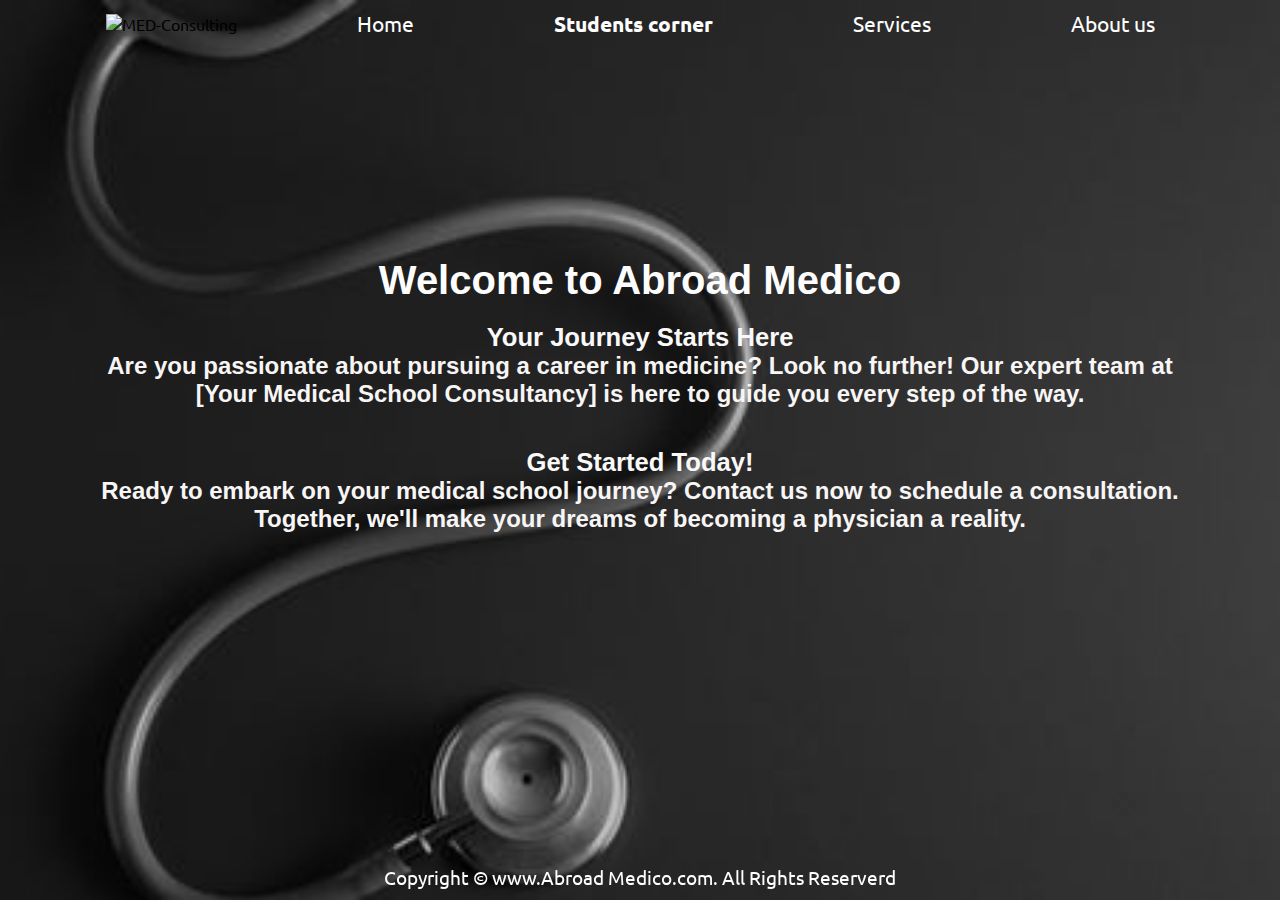
==== index.html @ 2bb1ffe1 "Add files via upload" ====
<!DOCTYPE html>
<html lang="en">

<head>
    <meta charset="UTF-8">
    <meta name="viewport" content="width=device-width, initial-scale=1.0">
    <title>MED-Consulting</title>
    <link rel="stylesheet" href="style.css">
    <link rel="preconnect" href="https://fonts.googleapis.com">
    <link rel="preconnect" href="https://fonts.gstatic.com" crossorigin>
    <link href="https://fonts.googleapis.com/css2?family=Ubuntu:ital,wght@0,300;0,400;0,500;0,700;1,300;1,400;1,500;1,700&display=swap"
        rel="stylesheet">
    <link rel="stylesheet" media="screen and (max-width:950px)" href="phone.css">
</head>

<body>
    <header id="navbar">
        <div id="logo">
            <img src="logo.PNG" alt="MED-Consulting">
        </div>
        <ul class="navigation">
            <li class="item"><a href="index.html">Home</a></li>
            <div class="dropdown">
                <li class="dropbtn"><a href="#">Students corner</a>
                    <div class="dropdown-content">

                        <div class="dropdown-submenu">

                            <div class="colleges-content dropdown-content">
                                <!-- Added a specific class for colleges content -->
                                <a href="clginrussia.html">Colleges in Russia</a>
                                
                                <a href="clginkyrgystan.html">Colleges in Kyrgyzstan</a>

                            </div>
                        </div>
                    </div>

                </li>
            </div>

            <li class="item"><a href="services.html">Services</a></li>
            <li class="item"><a href="aboutus.html">About us</a></li>

        </ul>
    </header>

    <!-- Home -->
    <section id="home">
        <h1>Welcome to Abroad Medico</h1><br>

        <p>

        <h3>Your Journey Starts Here</h3>


        <p> Are you passionate about pursuing a career in medicine? Look no further! Our expert team at [Your Medical School
        Consultancy] is here to guide you every step of the way. </p><br>


       
        <br>
        <h3>Get Started Today! </h3>

        <p>Ready to embark on your medical school journey? Contact us now to schedule a consultation. Together, we'll make
        your dreams of becoming a physician a reality.<br></p>


    </section>

    <footer>
        <div class="center">
            Copyright &copy; www.Abroad Medico.com. All Rights Reserverd
        </div>
    </footer>
</body>

</html>
---- style.css ----
/* Css Reset  */
* {
    margin: 0;
    padding: 0;
    font-family: "Ubuntu";
}

/* body  */
body {
    content: "";

   background-image: url(bg.jpg);
   background-position: center;
   background-size: cover;
    height: 100vh;
    width: 100vw;
    z-index: -1;
    opacity: 1;
}


/* Navigation Bar  */

#navbar {
    display: flex;
    align-items: center;
}



/* Navigation Bar:Logo and Image  */

#logo {
    margin: 10px 10px;
}

#logo img {
    margin: 0px 40px;
    height: 80px;
}


/* Navigation Bar: list styling  */

#navbar {
    position: relative; 
      justify-content: center;
    align-items: center;
}

#navbar ul {
    display: flex;
 
}

#navbar::before {
    content: "";
    background-color:transparent;
    position: absolute;
    height: 100%;
    width: 100%;
    z-index: -1;
    
}

#navbar ul li {
    list-style-type: none;
    font-size: 1.3rem;
    font-family: "Ubuntu";
}

#navbar ul li a {
    display: block;
    text-decoration: none;
    padding: 10px 70px;
    border-radius: 25px;
    color: white;
}


#navbar ul li a:hover {
    display: block;
    text-decoration: none;
    padding: 10px 70px;
    border-radius: 25px;
    color: rgb(10, 10, 10);
    background-color: aliceblue;
}


/* Drop Down  */
.dropdown {
    float: left;
    overflow: hidden;
    font-weight: bold;
}

.dropdown .dropbtn {
    font-size: 16px;
    border: none;
    outline: none;
    color: rgb(247, 246, 246);
    padding: -1px 200px;
    background-color: inherit;
    margin: 0;
    cursor: pointer;
    font-weight: bold;
    text-align: center;
}


.dropdown-content {
    display: none;
    position: absolute;
    background-color: transparent;
    min-width: 160px;
    box-shadow: 0px 8px 16px 0px rgba(0, 0, 0, 0.2);
    z-index: 1;
}

.dropdown-content a {
    float: none;
    padding: 10px 23px;
    border-radius: 25px;
    color: rgb(245, 242, 242);
    background-color: rgb(245, 241, 241);

    text-decoration: none;
    display: block;
    
}


.dropdown:hover .dropdown-content {
    display: block;
}
.dropdown-submenu {
    position: relative;
}

    .dropdown-submenu .dropbtn {
        font-size: 16px;
        border: none;
        outline: none;
        color: #0a0a0a;
        padding: 14px 20px;
        background-color: inherit;
        margin: 0;
        cursor: pointer;
    }

    .dropdown-submenu .dropdown-content {
        display: none;
        position: absolute;
      
        min-width: 286px;
        margin: 4px 0px;
        border-radius: 25px;
        box-shadow: 0px 8px 16px 0px rgba(0,0,0,0.2);
        z-index: 1;
    } 
    .dropdown-submenu .dropdown-content a{
        
        box-shadow: 0px 8px 16px 0px rgba(0,0,0,0.2);
        background: #000;
    } 

            




/* Home  */

#home {
    display: flex;
    flex-direction: column;
    padding: 150px 80px;
    justify-content: center;
    align-items: center;
    height: 395px;

}



#home h1 {
    color: rgb(253, 253, 253);
    text-align: center;
    font-family: 'Trebuchet MS', 'Lucida Sans Unicode', 'Lucida Grande', 'Lucida Sans', Arial, sans-serif;
    font-size:2.5rem;
    justify-content: center;
font-weight: bold;
}
#home h3 {
    color: rgb(250, 249, 249);
    text-align: center;
    font-family: 'Trebuchet MS', 'Lucida Sans Unicode', 'Lucida Grande', 'Lucida Sans', Arial, sans-serif;
    font-size: 1.6rem;
font-weight: bold;
}

#home p {
    color: rgb(248, 245, 245);
    text-align: center;
    font-size: 1.5rem;
    font-family: 'Trebuchet MS', 'Lucida Sans Unicode', 'Lucida Grande', 'Lucida Sans', Arial, sans-serif;
font-weight: bold;
}





footer {
    display: flex;
    justify-content: center;
    align-items: center;
    position: relative;
}

.center {
    width: 100vw;
    font-size: 1.2rem;
    font-family: "Ubuntu";
    text-align: center;
    background:transparent;
    padding: 10px;
    color: white;
    position: fixed;
    bottom: 0;
   
}



/* Students Corner: clgs in russia  */
.clg-container h1{
    padding: 30px ;
    margin: 12px 12px;
    color: white;
}
#clgs{
    margin: 34px;
    display: flex;
    
}
#clgs .box{
   border: 2px solid black;
   padding: 37px 32px;
   margin: 31px 18px;
   border-radius: 25px;
   background: #999898;
   justify-content: center;
   align-items: center;
}
#clgs .box{
  text-align: center;
}
#clgs .box a{
  text-align: center;
  text-decoration: none;
  color: #000;
}
#clgs .box a:hover{
  text-align: center;
  text-decoration: none;
  color: #f7f3f3;
}
#clgs .box:hover{
   background: #646464;
   color: rgb(243, 240, 240);
   
}


#clgs .box img{
    height: 246px;
    width: 430px;
    display: block;
    margin: auto;
 
    transition: transform 0.2s ease-in-out;
}

#clgs .box:hover img{
     transform: scale(0.97);
    
}







/* UTILITY CLASS */
.primary {
    font-size: 2.8rem;
    padding: 12px 12px;


}

.btn {
    padding: 4px 8px;
    margin: 15px 5px;
    border: 2px solid white;
    border-radius: 20px;

    background-color: rgb(252, 251, 251);
    color: rgb(8, 8, 8);
    cursor: pointer;
    font-size: 1.2rem;
}

.btn:hover {
    padding: 4px 8px;
    margin: 15px 5px;
    border: 2px solid white;
    border-radius: 20px;
    background-color: black;
    color: aliceblue;
    cursor: pointer;

}
.centers{
    text-align: center;
}

@media screen and (max-width:418px){

    .dropdown-submenu .dropdown-content {

        min-width: 80px;
        padding: 0px 30px 0px 0px;
        

    }
    .dropdown-submenu .dropdown-content a {

        font-size: 1rem;


    }

    
}
---- phone.css ----
#home h1 {

        font-size: 1.8rem;
    }

    #home h3 {
        font-size: 1.2rem
    }

    #home p {
        font-size: 1.0rem;
    }

    #navbar {
        
        flex-direction: column;
    }

    #navbar ul li a {

        padding: 10px 23px;

    }


    #navbar ul li a:hover {

        padding: 10px 23px;
    }

    #clgs {
        display: flex;
        flex-direction: column;
    }

    #clgs .box img {
        height: 123px;
        width: 195px;
        display: block;
        margin: auto;

    }

    .dropdown-submenu .dropdown-content {

        min-width: 185px;
        

    }
    .dropdown-submenu .dropdown-content a {

        font-size: 1.3rem;


    }
    .center {
       
        font-size: 1rem;
    
        padding: 5px;
        
    
    }
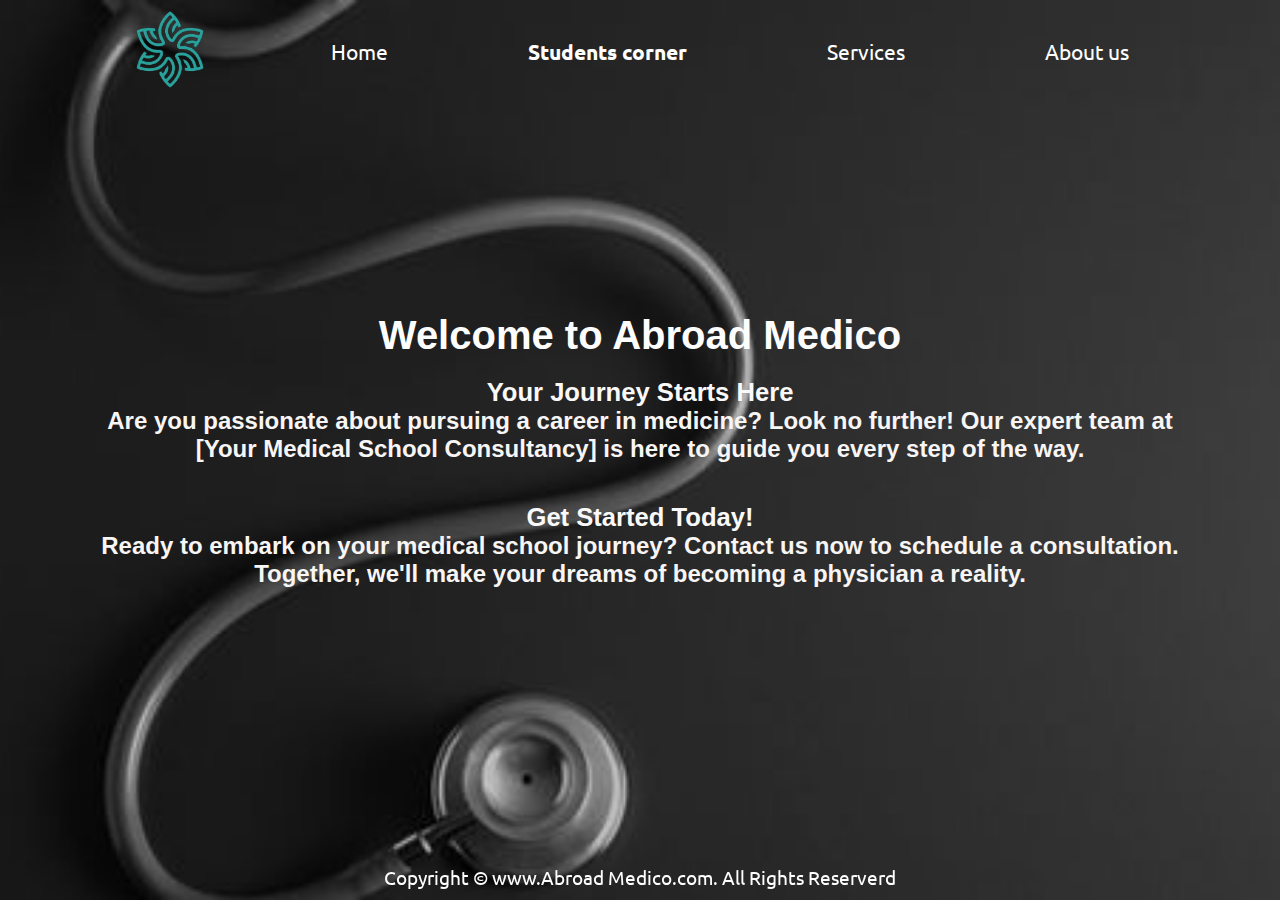
==== commit f790c433: "Update index.html" ====
--- a/index.html
+++ b/index.html
@@ -16,7 +16,7 @@
 <body>
     <header id="navbar">
         <div id="logo">
-            <img src="logo.PNG" alt="MED-Consulting">
+            <img src="logo.png" alt="MED-Consulting">
         </div>
         <ul class="navigation">
             <li class="item"><a href="index.html">Home</a></li>
@@ -75,4 +75,4 @@
     </footer>
 </body>
 
-</html>+</html>
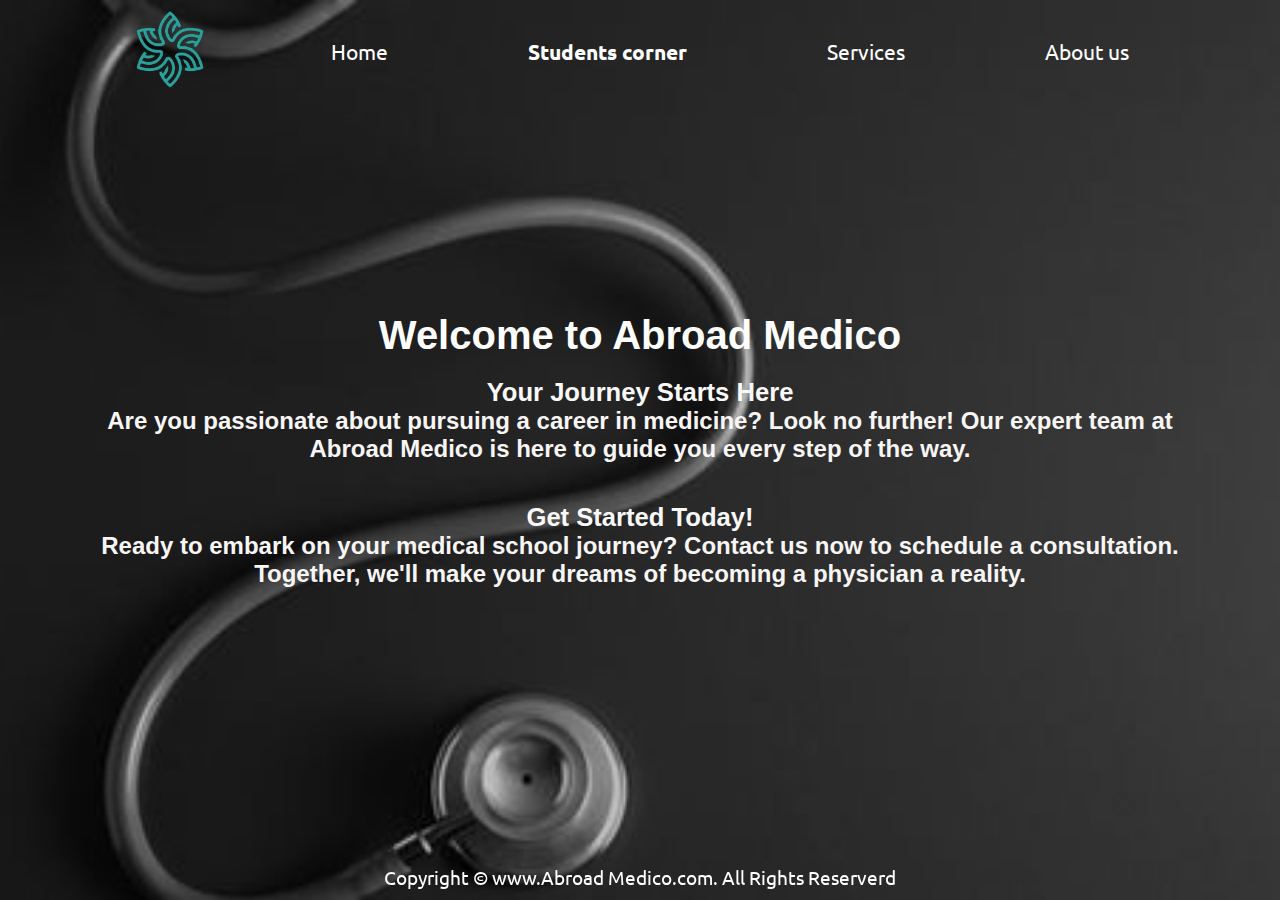
==== commit 5884406a: "Update index.html" ====
--- a/index.html
+++ b/index.html
@@ -4,7 +4,7 @@
 <head>
     <meta charset="UTF-8">
     <meta name="viewport" content="width=device-width, initial-scale=1.0">
-    <title>MED-Consulting</title>
+    <title>Abroad Medico</title>
     <link rel="stylesheet" href="style.css">
     <link rel="preconnect" href="https://fonts.googleapis.com">
     <link rel="preconnect" href="https://fonts.gstatic.com" crossorigin>
@@ -54,8 +54,7 @@
         <h3>Your Journey Starts Here</h3>
 
 
-        <p> Are you passionate about pursuing a career in medicine? Look no further! Our expert team at [Your Medical School
-        Consultancy] is here to guide you every step of the way. </p><br>
+        <p> Are you passionate about pursuing a career in medicine? Look no further! Our expert team at Abroad Medico is here to guide you every step of the way. </p><br>
 
 
        
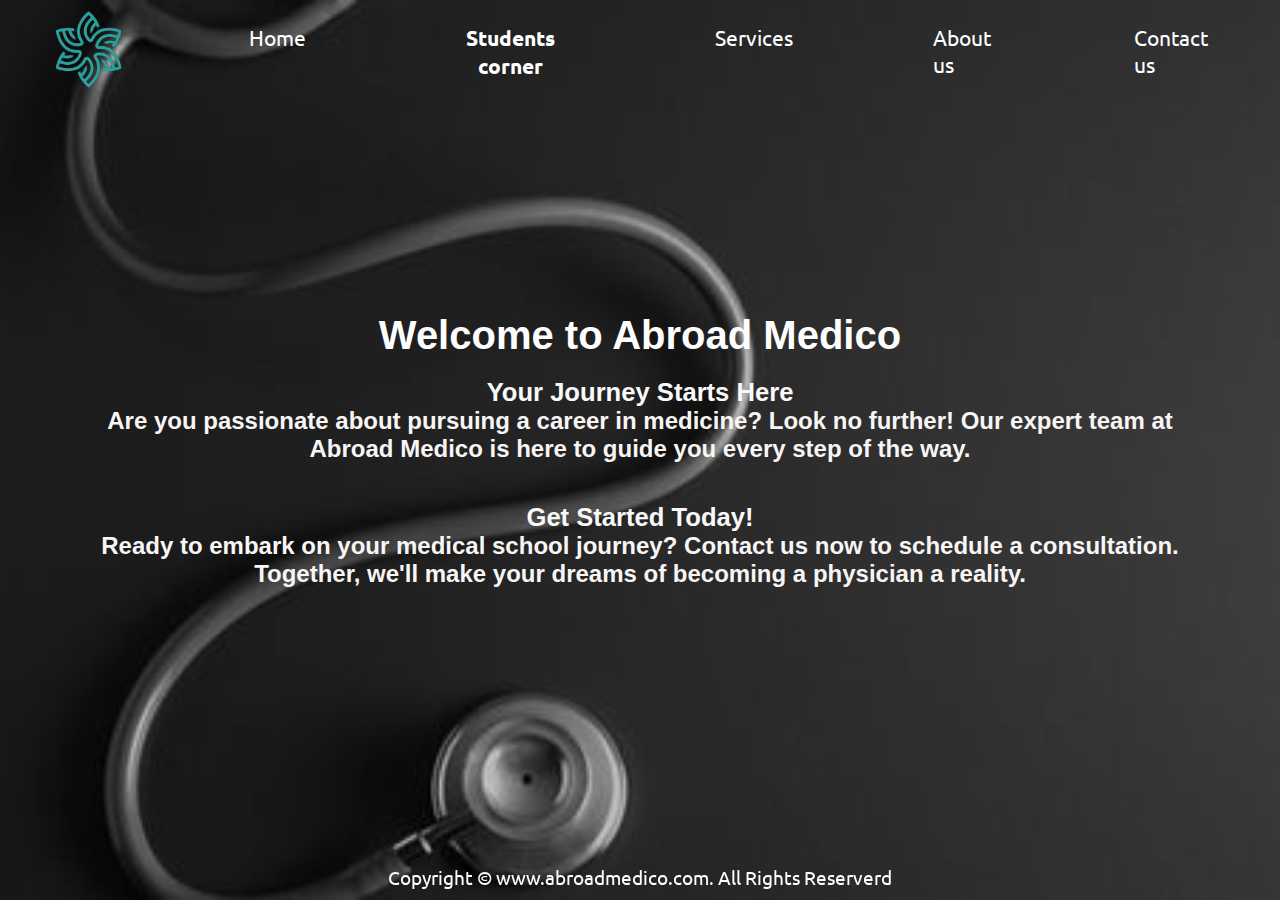
==== commit df738be6: "Update index.html" ====
--- a/index.html
+++ b/index.html
@@ -10,7 +10,7 @@
     <link rel="preconnect" href="https://fonts.gstatic.com" crossorigin>
     <link href="https://fonts.googleapis.com/css2?family=Ubuntu:ital,wght@0,300;0,400;0,500;0,700;1,300;1,400;1,500;1,700&display=swap"
         rel="stylesheet">
-    <link rel="stylesheet" media="screen and (max-width:950px)" href="phone.css">
+    <link rel="stylesheet" media="screen and (max-width:1150px)" href="phone.css">
 </head>
 
 <body>
@@ -41,6 +41,7 @@
 
             <li class="item"><a href="services.html">Services</a></li>
             <li class="item"><a href="aboutus.html">About us</a></li>
+            <li class="item"><a href="contactus.html">Contact us</a></li>
 
         </ul>
     </header>
@@ -69,7 +70,7 @@
 
     <footer>
         <div class="center">
-            Copyright &copy; www.Abroad Medico.com. All Rights Reserverd
+            Copyright &copy; www.abroadmedico.com. All Rights Reserverd
         </div>
     </footer>
 </body>
